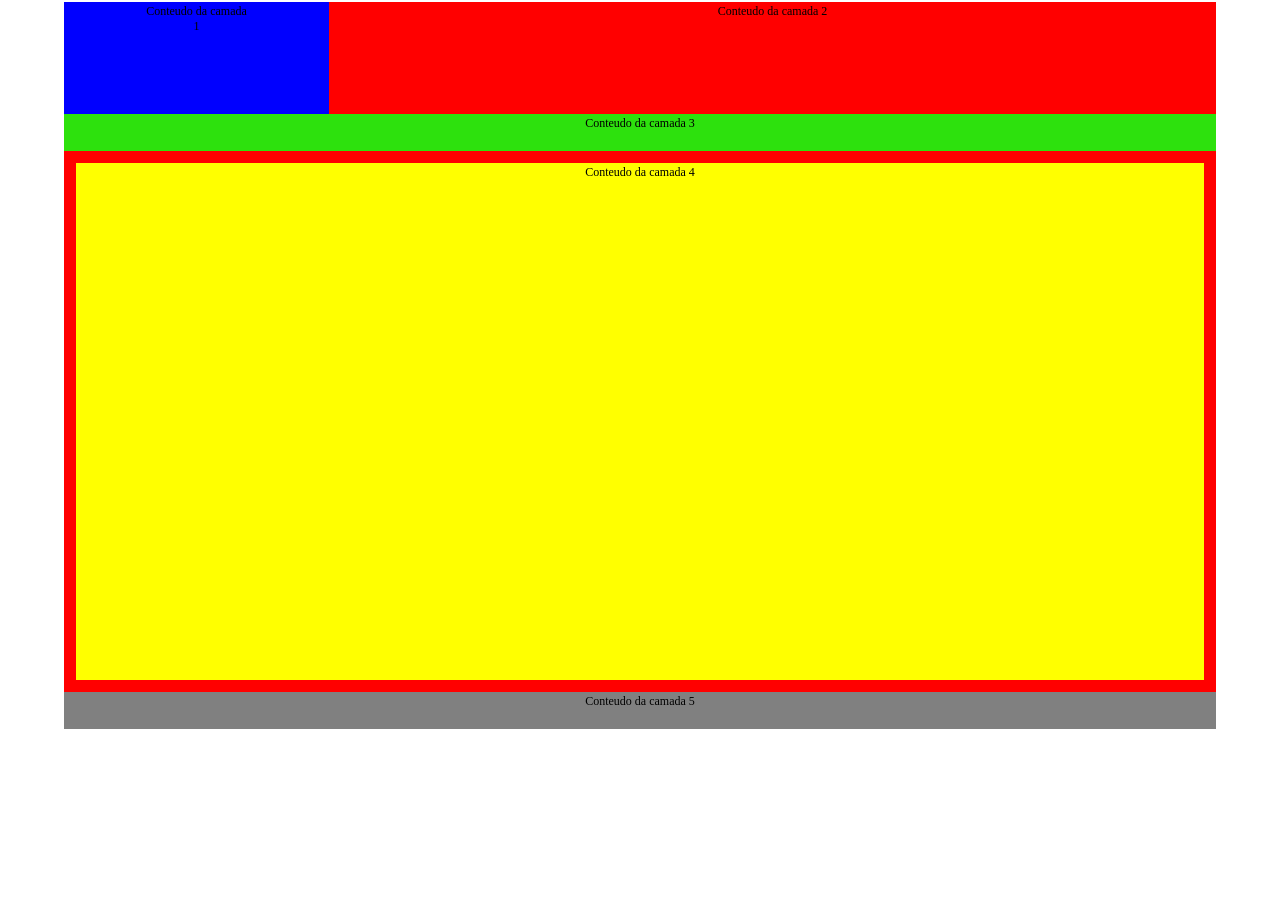
==== exercicio-3/index.html @ 583aaa16 "Primeira adição - Exercicio 3" ====
<!doctype html>
<html lang="pt-br">
  <head>
    <meta charset="UTF-8" />
    <meta name="viewport" content="width=device-width, initial-scale=1.0" />
    <link rel="stylesheet" href="./style/style.css" />
    <title>Exercício - 3</title>
  </head>
  <body>
    <div class="container">
      <div class="cabecalho">
        <div class="camada1">Conteudo da camada 1</div>
        <div class="camada2">Conteudo da camada 2</div>
      </div>
      <div class="camada3">Conteudo da camada 3</div>
      <div class="camada4">Conteudo da camada 4</div>
      <div class="camada5">Conteudo da camada 5</div>
    </div>
  </body>
</html>
---- exercicio-3/style/style.css ----
* {
  margin: 0;
  padding: 0;
  box-sizing: border-box;
}

.body {
    display: flex;
    flex-direction: column;
    justify-content: center;
}

.container {
  width: 90%;
  margin: auto;
  text-align: center;
  font-size: 12px;
  margin-top: 2px;
}

.cabecalho {
    display: flex;
    flex-direction: row;
}

.camada1 {
    background-color: blue;
    padding: 80px;
    padding-top: 2px;
}

.camada2 {
    background-color: red;
    padding: 50px;
    width: 80%;
    padding-top: 2px;
}

.camada3 {
    background-color: rgb(45, 225, 13);
    padding: 20px;
    padding-top: 2px;
}

.camada4 {
    background-color: yellow;
    padding: 500px;
    padding-top: 2px;
    border: 12px solid red;
}
.camada5 {
    background-color: gray;
    padding: 20px;
    padding-top: 2px;
}

.p {
    padding-top: 10px;
}
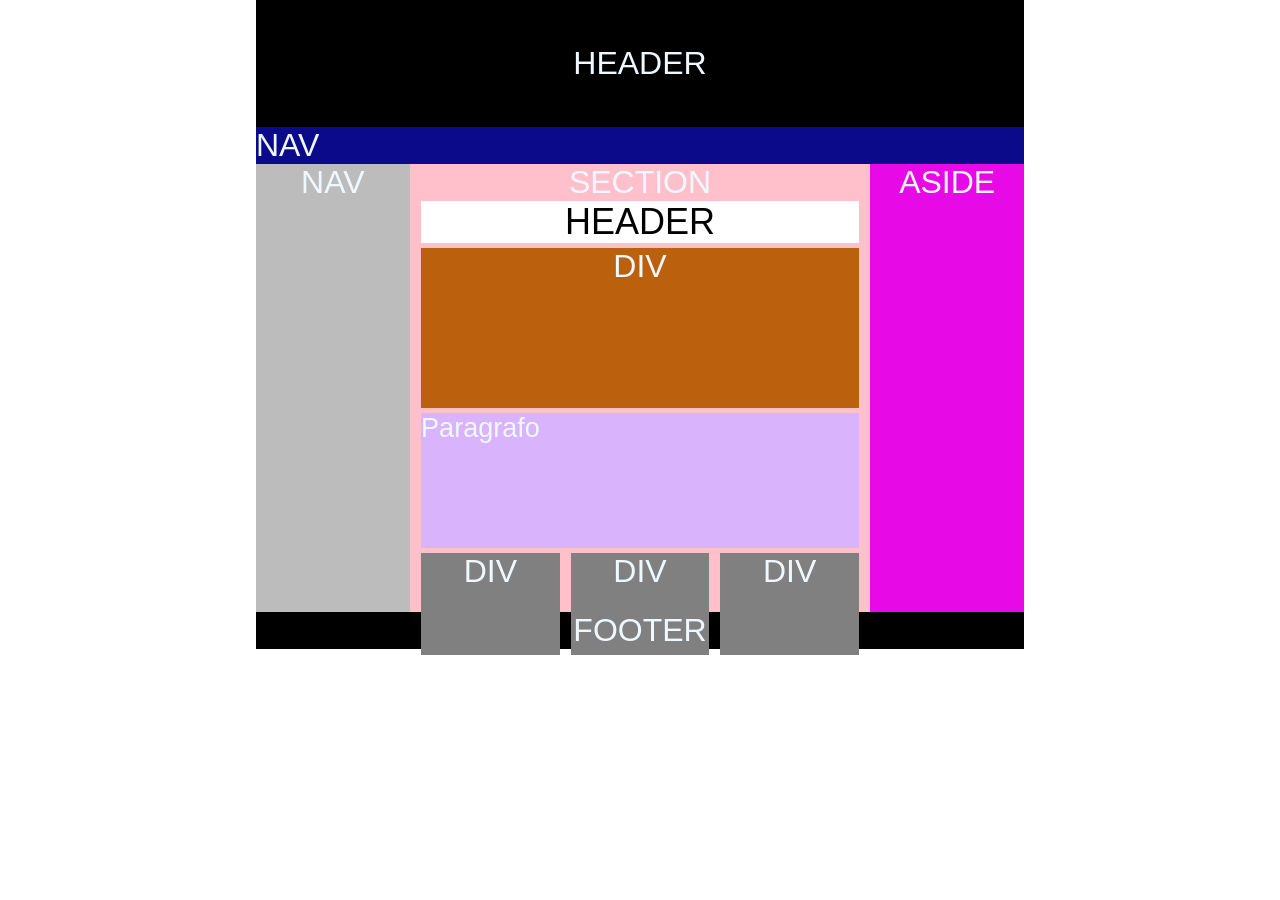
==== commit 144500eb: "Mudança de Pastas" ====
--- a/exercicio-3/index.html
+++ b/exercicio-3/index.html
@@ -3,18 +3,27 @@
   <head>
     <meta charset="UTF-8" />
     <meta name="viewport" content="width=device-width, initial-scale=1.0" />
-    <link rel="stylesheet" href="./style/style.css" />
-    <title>Exercício - 3</title>
+    <title>Exercicio - 4</title>
+    <link rel="stylesheet" href="./styles/style.css" />
   </head>
   <body>
-    <div class="container">
-      <div class="cabecalho">
-        <div class="camada1">Conteudo da camada 1</div>
-        <div class="camada2">Conteudo da camada 2</div>
-      </div>
-      <div class="camada3">Conteudo da camada 3</div>
-      <div class="camada4">Conteudo da camada 4</div>
-      <div class="camada5">Conteudo da camada 5</div>
-    </div>
+    <main>
+      <header class="header-cima">HEADER</header>
+      <nav id="nav-cima">NAV</nav>
+      <nav id="nav-esquerda">NAV</nav>
+      <section>
+        SECTION
+        <header class="header-baixo">HEADER</header>
+        <div id="div-solitaria">DIV</div>
+        <p>Paragrafo</p>
+        <div class="div-container">
+          <div class="linha">DIV</div>
+          <div class="linha">DIV</div>
+          <div class="linha">DIV</div>
+        </div>
+      </section>
+      <aside>ASIDE</aside>
+      <footer>FOOTER</footer>
+    </main>
   </body>
 </html>
--- a/exercicio-3/styles/style.css
+++ b/exercicio-3/styles/style.css
@@ -0,0 +1,97 @@
+* {
+  margin: 0;
+  padding: 0;
+  box-sizing: border-box;
+}
+
+main {
+  width: 60%;
+  background-color: aqua;
+  height: auto;
+  margin: auto;
+  font-size: 2em;
+  font-family: Verdana, Geneva, Tahoma, sans-serif;
+  color: aliceblue;
+  text-align: center;
+}
+
+.header-cima {
+  background-color: black;
+  width: 100%;
+  height: 100%;
+  padding-top: 5vh;
+  padding-bottom: 5vh;
+}
+
+#nav-cima {
+  background-color: rgb(10, 10, 138);
+  text-align: left;
+}
+
+#nav-esquerda {
+    background-color: rgb(189, 188, 188);
+    float: left;
+    width: 20%;
+    height: 14em;
+}
+
+section {
+    float: left;
+    width: 60%;
+    height: 14em;
+    background-color: pink;
+    align-items: center;
+}
+
+.header-baixo {
+    width: 95%;
+    margin: auto;
+    background-color: rgb(255, 255, 255);
+    font-size: 4vh;
+    color: black;
+}
+
+#div-solitaria {
+    background-color: rgb(187, 97, 14);
+    width: 95%;
+    height: 5em;
+    margin: auto;
+    margin-top: 5px;
+}
+
+section p {
+    background-color: rgb(217, 180, 252);
+    width: 95%;
+    height: 5em;
+    margin: auto;
+    margin-top: 5px;
+    font-size: 3vh;
+    text-align: left;
+}
+
+.div-container {
+    margin: auto;
+    display: flex;
+    justify-content: space-between;
+    align-items: center;
+    width: 95%;
+    margin-top: 5px; 
+}
+
+.linha {
+    width: 31.66%;
+    background-color: grey;
+    margin-top: auto;
+    height: 3.2em;
+}
+
+aside {
+    float: left;
+    width: 20%;
+    height: 14em;
+    background-color: rgb(231, 10, 231);
+}
+
+footer {
+    background-color: black;
+}
